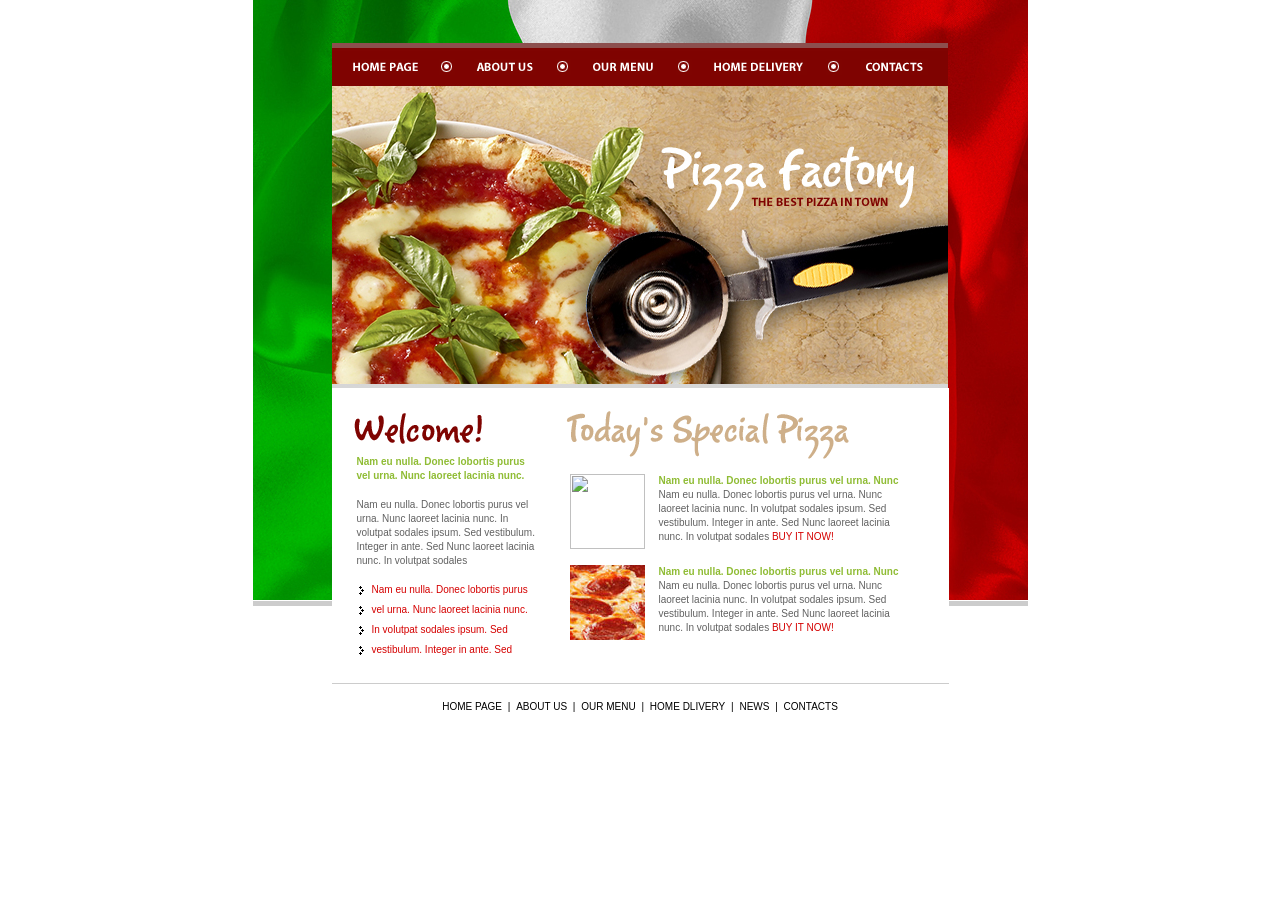
==== src/main/resources/templates/index.html @ cea18099 "problem wirh JPA is solved, add html and security but css doesnt work unfortunately" ====
<!DOCTYPE html>
<html xmlns="http://www.w3.org/1999/xhtml" lang="en" xml:lang="en"
      xmlns:th="http://www.thymeleaf.org">

<head>
<title>Pizza Factory</title>
  <meta charset="UTF-8">
  <meta http-equiv="X-UA-Compatible" content="IE=edge">
  <meta name="viewport" content="width=device-width, initial-scale=1.0">
  <link rel="stylesheet" type="text/css" href="../static/styles/style.css"/>
</head>

<body>
<div id="container">
  <div id="incontainer">
    <div id="header">
      <ul class="menu">
        <li class="btn_1"><a href="/">home page</a></li>
        <li class="line"></li>
        <li class="btn_2"><a href="#">about us</a></li>
        <li class="line"></li>
        <li class="btn_3"><a href="#">our menu</a></li>
        <li class="line"></li>
        <li class="btn_4"><a href="#">home delivery</a></li>
        <li class="line"></li>
        <li class="btn_5"><a href="#">contacts</a></li>
      </ul>
      <img src="../static/images/logo.jpg" width="269" height="80" alt="" id="logo" /> </div>
    <div id="content">
      <div id="leftPan">
        <div id="welcome">
          <h2></h2>
          <p class="headline">Nam eu nulla. Donec lobortis purus vel urna. Nunc laoreet lacinia nunc. </p>
          <p>Nam eu nulla. Donec lobortis purus vel urna. Nunc laoreet lacinia nunc. In volutpat sodales ipsum. Sed vestibulum. Integer in ante. Sed Nunc laoreet lacinia nunc. In volutpat sodales </p>
          <ul>
            <li><a href="#">Nam eu nulla. Donec lobortis purus </a></li>
            <li><a href="#">vel urna. Nunc laoreet lacinia nunc. </a></li>
            <li><a href="#">In volutpat sodales ipsum. Sed </a></li>
            <li><a href="#">vestibulum. Integer in ante. Sed </a></li>
          </ul>
        </div>
      </div>
      <div id="rightPan">
        <div id="special">
          <h2></h2>
          <div class="specialItem"> <img src="https://foodhub.scene7.com/is/image/woolworthsltdprod/2004-easy-pepperoni-pizza:Mobile-1300x1150" width="75" height="75" alt="" />
            <p><span class="headline">Nam eu nulla. Donec lobortis purus vel urna. Nunc </span><br />
              Nam eu nulla. Donec lobortis purus vel urna. Nunc laoreet lacinia nunc. In volutpat sodales ipsum. Sed vestibulum. Integer in ante. Sed Nunc laoreet lacinia nunc. In volutpat sodales <a href="#">BUY IT NOW!</a></p>
            <div class="clear"></div>
          </div>
          <div class="specialItem"> <img src="../static/images/img_pizza-10.jpg" width="75" height="75" alt="" />
            <p><span class="headline">Nam eu nulla. Donec lobortis purus vel urna. Nunc </span><br />
              Nam eu nulla. Donec lobortis purus vel urna. Nunc laoreet lacinia nunc. In volutpat sodales ipsum. Sed vestibulum. Integer in ante. Sed Nunc laoreet lacinia nunc. In volutpat sodales <a href="#">BUY IT NOW!</a></p>
            <div class="clear"></div>
          </div>
        </div>
      </div>
      <div class="clear" id="end"></div>
    </div>
    <div id="footer">
      <p><a href="#">HOME PAGE</a> | <a href="#">ABOUT US</a> | <a href="#">OUR MENU</a> | <a href="#">HOME DLIVERY</a> | <a href="#">NEWS</a> | <a href="#">CONTACTS</a><br/>
    </div>
  </div>
</div>
</body>

</html>
---- src/main/resources/static/styles/style.css ----
/* CSS Document */
body{padding:0px; margin:0px; background:#fff; color:#616161; font:10px/14px Tahoma, sans-serif;}
div, p, ul, h2, h3, h4, img{padding:0px; margin:0px;}
ul{list-style-type:none;}

.clear {clear: both; margin: 0px; height:0}

p a{font:10px/14px Tahoma, sans-serif; color:#d50100; text-decoration:none;}
p a:hover{ color:#000; text-decoration:none;}

.headline{font:10px/14px Tahoma, Geneva, sans-serif; color:#8fbc34; font-weight:bold}

#container{width:775px; position:relative; margin:0 auto; background:url(../images/b_main.jpg) 0 0 no-repeat; padding-top:43px}

#incontainer{width:617px; position:relative; margin:0 auto; background:#fff; }


/* HEADER */

#header{width:617px; height:345px; background: url(../images/b_header.jpg) 0 0 no-repeat; position:relative;}

#header ul.menu{position:absolute; top:16px; left:19px; width:585px}
#header ul.menu li{height:16px; margin-right:19px; float:left}
#header ul.menu li a{height:16px; display:block; text-indent:-20000px; }
#header ul.menu li a:hover{height:16px;}

#header ul.menu li.btn_1 a{width:69px; background:url(../images/btn_1.gif) 0 0 no-repeat; }
#header ul.menu li.btn_1 a:hover{width:69px; background:url(../images/btn_1_over.gif) 0 0 no-repeat;}

#header ul.menu li.btn_2 a{width:62px; background:url(../images/btn_2.gif) 0 0 no-repeat; }
#header ul.menu li.btn_2 a:hover{width:62px; background:url(../images/btn_2_over.gif) 0 0 no-repeat;}

#header ul.menu li.btn_3 a{width:67px; background:url(../images/btn_3.gif) 0 0 no-repeat; }
#header ul.menu li.btn_3 a:hover{width:67px; background:url(../images/btn_3_over.gif) 0 0 no-repeat;}

#header ul.menu li.btn_4 a{width:96px; background:url(../images/btn_4.gif) 0 0 no-repeat; }
#header ul.menu li.btn_4 a:hover{width:96px; background:url(../images/btn_4_over.gif) 0 0 no-repeat;}

#header ul.menu li.btn_5{margin-right:0}
#header ul.menu li.btn_5 a{width:67px; background:url(../images/btn_5.gif) 0 0 no-repeat; }
#header ul.menu li.btn_5 a:hover{width:67px; background:url(../images/btn_5_over.gif) 0 0 no-repeat;}

#header ul.menu li.line{width:16px; background:url(../images/bullet_m.gif) 0 0 no-repeat}

#header img#logo{position:absolute; top:97px; left:323px}

/* content */

#content{width:617px; position:relative}

#leftPan{width:190px; float:left; margin:17px 26px 0 17px; display:inline}
#rightPan{width:346px; float:left; margin:17px 0 0 0;}

#welcome h2{height:45px; position:relative; background:url(../images/h_welcome.gif) 0 0 no-repeat; margin-bottom:5px}
#welcome p{margin-left:8px; margin-bottom:15px}
#welcome ul{width:180px; margin-left:10px}
#welcome ul li{font:10px/14px Tahoma, sans-serif; background:url(../images/arrow.gif) 0 3px no-repeat; padding-left:13px; height:20px;}
#welcome ul li a{color:#d50100; text-decoration:none;}
#welcome ul li a:hover{color:#000; text-decoration:underline;}

#special h2{height:64px; position:relative; background:url(../images/h_pizza.gif) 0 0 no-repeat; margin-bottom:5px}
.specialItem{width:340px; margin:0 0 16px 5px}
.specialItem img{float:left; margin-right:14px}
.specialItem p{float:left; width:250px}

.clear#end{height:20px}


/* footer */


#footer{height:59px; clear:both; width:617px; border-top: #cccccc 1px solid}
#footer p{padding: 15px 0 0 0; font:10px/16px Tahoma, sans-serif; font-weight:normal; text-align:center; color:#000;}
#footer p a{font:10px/16px Tahoma, sans-serif; font-weight:normal; color:#000; text-decoration:none; padding: 0 3px }
#footer p a:hover{text-decoration:underline; color:#000}
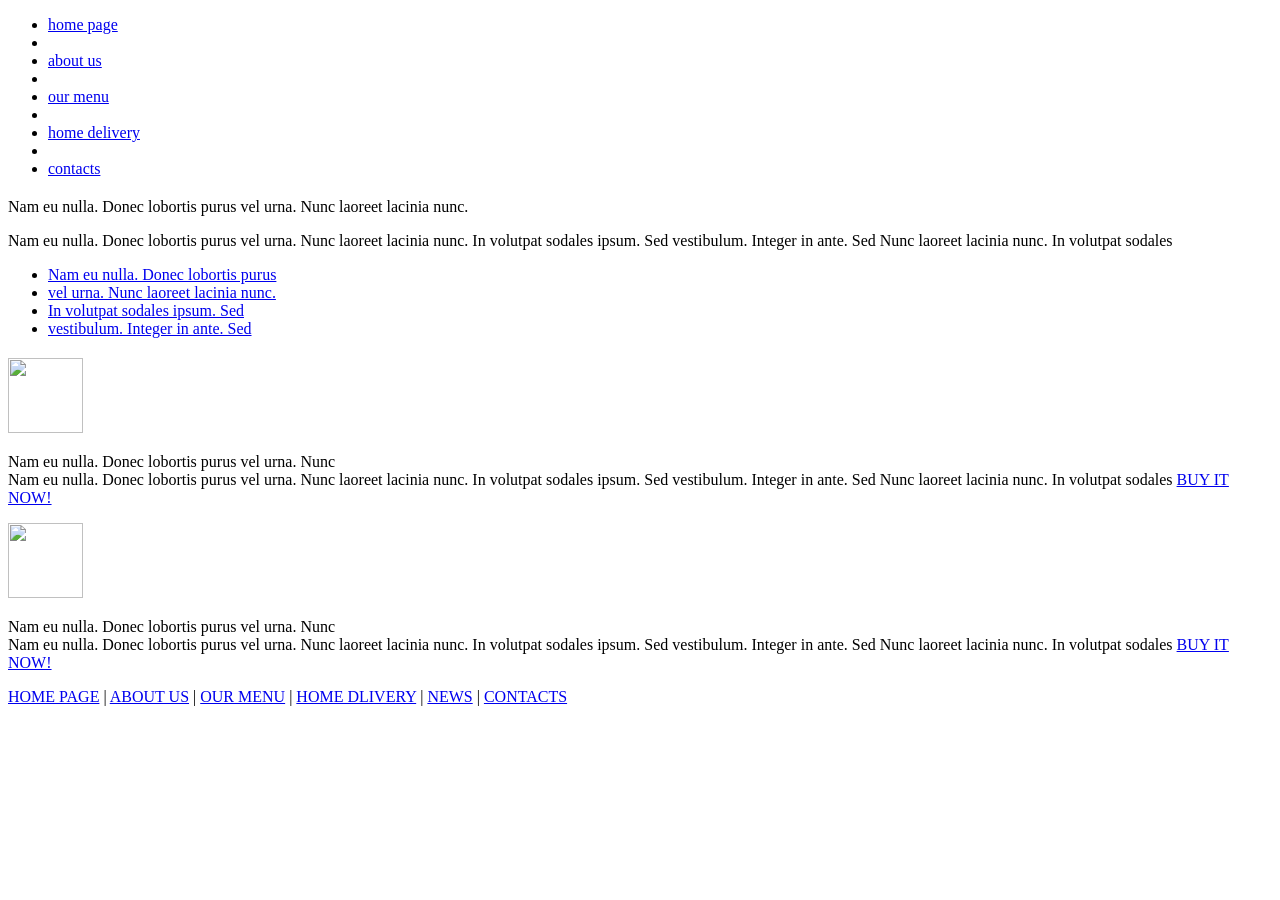
==== commit cc39abcf: "Solved problems with css and redirection. Add table for admin. Next step: improve admin potential" ====
--- a/src/main/resources/templates/index.html
+++ b/src/main/resources/templates/index.html
@@ -3,64 +3,75 @@
       xmlns:th="http://www.thymeleaf.org">
 
 <head>
-<title>Pizza Factory</title>
-  <meta charset="UTF-8">
-  <meta http-equiv="X-UA-Compatible" content="IE=edge">
-  <meta name="viewport" content="width=device-width, initial-scale=1.0">
-  <link rel="stylesheet" type="text/css" href="../static/styles/style.css"/>
+    <title>Pizza Main</title>
+    <meta charset="UTF-8">
+    <meta http-equiv="X-UA-Compatible" content="IE=edge">
+    <meta name="viewport" content="width=device-width, initial-scale=1.0">
+    <link rel="stylesheet" type="text/css" media="all" href="styles/style.css"/>
 </head>
 
 <body>
 <div id="container">
-  <div id="incontainer">
-    <div id="header">
-      <ul class="menu">
-        <li class="btn_1"><a href="/">home page</a></li>
-        <li class="line"></li>
-        <li class="btn_2"><a href="#">about us</a></li>
-        <li class="line"></li>
-        <li class="btn_3"><a href="#">our menu</a></li>
-        <li class="line"></li>
-        <li class="btn_4"><a href="#">home delivery</a></li>
-        <li class="line"></li>
-        <li class="btn_5"><a href="#">contacts</a></li>
-      </ul>
-      <img src="../static/images/logo.jpg" width="269" height="80" alt="" id="logo" /> </div>
-    <div id="content">
-      <div id="leftPan">
-        <div id="welcome">
-          <h2></h2>
-          <p class="headline">Nam eu nulla. Donec lobortis purus vel urna. Nunc laoreet lacinia nunc. </p>
-          <p>Nam eu nulla. Donec lobortis purus vel urna. Nunc laoreet lacinia nunc. In volutpat sodales ipsum. Sed vestibulum. Integer in ante. Sed Nunc laoreet lacinia nunc. In volutpat sodales </p>
-          <ul>
-            <li><a href="#">Nam eu nulla. Donec lobortis purus </a></li>
-            <li><a href="#">vel urna. Nunc laoreet lacinia nunc. </a></li>
-            <li><a href="#">In volutpat sodales ipsum. Sed </a></li>
-            <li><a href="#">vestibulum. Integer in ante. Sed </a></li>
-          </ul>
+    <div id="incontainer">
+        <div id="header">
+            <ul class="menu">
+                <li class="btn_1"><a href="/">home page</a></li>
+                <li class="line"></li>
+                <li class="btn_2"><a href="#">about us</a></li>
+                <li class="line"></li>
+                <li class="btn_3"><a href="#">our menu</a></li>
+                <li class="line"></li>
+                <li class="btn_4"><a href="#">home delivery</a></li>
+                <li class="line"></li>
+                <li class="btn_5"><a href="#">contacts</a></li>
+            </ul>
+<!--            <img th:each="pizza : ${element.value}" th:src="@{/pizza/{pizzaId}(pizzaId=${pizza.picture})}"-->
+<!--            width="269" height="80" alt="" id="logo"/>-->
         </div>
-      </div>
-      <div id="rightPan">
-        <div id="special">
-          <h2></h2>
-          <div class="specialItem"> <img src="https://foodhub.scene7.com/is/image/woolworthsltdprod/2004-easy-pepperoni-pizza:Mobile-1300x1150" width="75" height="75" alt="" />
-            <p><span class="headline">Nam eu nulla. Donec lobortis purus vel urna. Nunc </span><br />
-              Nam eu nulla. Donec lobortis purus vel urna. Nunc laoreet lacinia nunc. In volutpat sodales ipsum. Sed vestibulum. Integer in ante. Sed Nunc laoreet lacinia nunc. In volutpat sodales <a href="#">BUY IT NOW!</a></p>
-            <div class="clear"></div>
-          </div>
-          <div class="specialItem"> <img src="../static/images/img_pizza-10.jpg" width="75" height="75" alt="" />
-            <p><span class="headline">Nam eu nulla. Donec lobortis purus vel urna. Nunc </span><br />
-              Nam eu nulla. Donec lobortis purus vel urna. Nunc laoreet lacinia nunc. In volutpat sodales ipsum. Sed vestibulum. Integer in ante. Sed Nunc laoreet lacinia nunc. In volutpat sodales <a href="#">BUY IT NOW!</a></p>
-            <div class="clear"></div>
-          </div>
+        <div id="content">
+            <div id="leftPan">
+                <div id="welcome">
+                    <h2></h2>
+                    <p class="headline">Nam eu nulla. Donec lobortis purus vel urna. Nunc laoreet lacinia nunc. </p>
+                    <p>Nam eu nulla. Donec lobortis purus vel urna. Nunc laoreet lacinia nunc. In volutpat sodales
+                        ipsum. Sed vestibulum. Integer in ante. Sed Nunc laoreet lacinia nunc. In volutpat sodales </p>
+                    <ul>
+                        <li><a href="#">Nam eu nulla. Donec lobortis purus </a></li>
+                        <li><a href="#">vel urna. Nunc laoreet lacinia nunc. </a></li>
+                        <li><a href="#">In volutpat sodales ipsum. Sed </a></li>
+                        <li><a href="#">vestibulum. Integer in ante. Sed </a></li>
+                    </ul>
+                </div>
+            </div>
+            <div id="rightPan">
+                <div id="special">
+                    <h2></h2>
+                    <div class="specialItem"><img
+                            src="images/img_pizza.jpg"
+                            width="75" height="75" alt=""/>
+                        <p><span class="headline">Nam eu nulla. Donec lobortis purus vel urna. Nunc </span><br/>
+                            Nam eu nulla. Donec lobortis purus vel urna. Nunc laoreet lacinia nunc. In volutpat sodales
+                            ipsum. Sed vestibulum. Integer in ante. Sed Nunc laoreet lacinia nunc. In volutpat sodales
+                            <a href="#">BUY IT NOW!</a></p>
+                        <div class="clear"></div>
+                    </div>
+                    <div class="specialItem"><img src="images/img_pizza-10.jpg" width="75" height="75"
+                                                  alt=""/>
+                        <p><span class="headline">Nam eu nulla. Donec lobortis purus vel urna. Nunc </span><br/>
+                            Nam eu nulla. Donec lobortis purus vel urna. Nunc laoreet lacinia nunc. In volutpat sodales
+                            ipsum. Sed vestibulum. Integer in ante. Sed Nunc laoreet lacinia nunc. In volutpat sodales
+                            <a href="#">BUY IT NOW!</a></p>
+                        <div class="clear"></div>
+                    </div>
+                </div>
+            </div>
+            <div class="clear" id="end"></div>
         </div>
-      </div>
-      <div class="clear" id="end"></div>
+        <div id="footer">
+            <p><a href="#">HOME PAGE</a> | <a href="#">ABOUT US</a> | <a href="#">OUR MENU</a> | <a href="#">HOME
+                DLIVERY</a> | <a href="#">NEWS</a> | <a href="#">CONTACTS</a><br/>
+        </div>
     </div>
-    <div id="footer">
-      <p><a href="#">HOME PAGE</a> | <a href="#">ABOUT US</a> | <a href="#">OUR MENU</a> | <a href="#">HOME DLIVERY</a> | <a href="#">NEWS</a> | <a href="#">CONTACTS</a><br/>
-    </div>
-  </div>
 </div>
 </body>
 
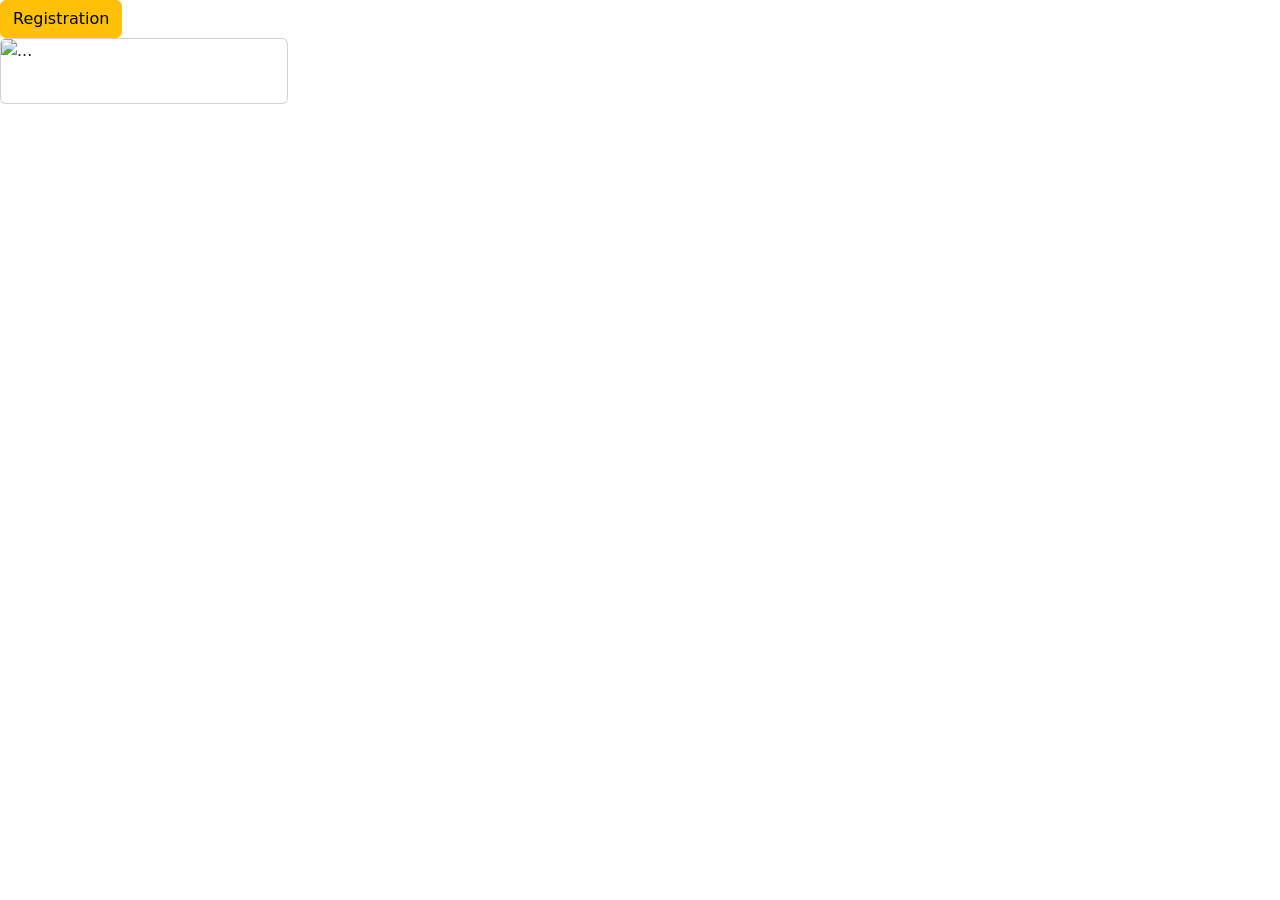
==== commit 10ba0512: "Some new modifications" ====
--- a/src/main/resources/templates/index.html
+++ b/src/main/resources/templates/index.html
@@ -4,75 +4,51 @@
 
 <head>
     <title>Pizza Main</title>
-    <meta charset="UTF-8">
-    <meta http-equiv="X-UA-Compatible" content="IE=edge">
-    <meta name="viewport" content="width=device-width, initial-scale=1.0">
-    <link rel="stylesheet" type="text/css" media="all" href="styles/style.css"/>
+    <meta charset="utf-8">
+    <meta name="viewport" content="width=device-width, initial-scale=1">
+    <link href="https://cdn.jsdelivr.net/npm/bootstrap@5.2.3/dist/css/bootstrap.min.css" rel="stylesheet"
+          integrity="sha384-rbsA2VBKQhggwzxH7pPCaAqO46MgnOM80zW1RWuH61DGLwZJEdK2Kadq2F9CUG65" crossorigin="anonymous">
 </head>
 
 <body>
-<div id="container">
-    <div id="incontainer">
-        <div id="header">
-            <ul class="menu">
-                <li class="btn_1"><a href="/">home page</a></li>
-                <li class="line"></li>
-                <li class="btn_2"><a href="#">about us</a></li>
-                <li class="line"></li>
-                <li class="btn_3"><a href="#">our menu</a></li>
-                <li class="line"></li>
-                <li class="btn_4"><a href="#">home delivery</a></li>
-                <li class="line"></li>
-                <li class="btn_5"><a href="#">contacts</a></li>
-            </ul>
-<!--            <img th:each="pizza : ${element.value}" th:src="@{/pizza/{pizzaId}(pizzaId=${pizza.picture})}"-->
-<!--            width="269" height="80" alt="" id="logo"/>-->
-        </div>
-        <div id="content">
-            <div id="leftPan">
-                <div id="welcome">
-                    <h2></h2>
-                    <p class="headline">Nam eu nulla. Donec lobortis purus vel urna. Nunc laoreet lacinia nunc. </p>
-                    <p>Nam eu nulla. Donec lobortis purus vel urna. Nunc laoreet lacinia nunc. In volutpat sodales
-                        ipsum. Sed vestibulum. Integer in ante. Sed Nunc laoreet lacinia nunc. In volutpat sodales </p>
-                    <ul>
-                        <li><a href="#">Nam eu nulla. Donec lobortis purus </a></li>
-                        <li><a href="#">vel urna. Nunc laoreet lacinia nunc. </a></li>
-                        <li><a href="#">In volutpat sodales ipsum. Sed </a></li>
-                        <li><a href="#">vestibulum. Integer in ante. Sed </a></li>
-                    </ul>
-                </div>
+
+<button type="button" class="btn btn-warning" th:onclick="|location.href='@{user}'|">
+    Registration
+</button>
+
+<div class="row row-cols-1 row-cols-md-3 g-4">
+    <div th:each="pizza : ${menu}" class="col">
+        <div class="card" style="max-width: 18rem;">
+            <img th:src="@{'/image/' + ${pizza.picture}}" class="card-img-top" alt="...">
+            <div class="card-body">
+                <h5 th:text="${pizza.name}" class="card-title"></h5>
+                <p th:text="${pizza.ingredients}" class="card-text"></p>
             </div>
-            <div id="rightPan">
-                <div id="special">
-                    <h2></h2>
-                    <div class="specialItem"><img
-                            src="images/img_pizza.jpg"
-                            width="75" height="75" alt=""/>
-                        <p><span class="headline">Nam eu nulla. Donec lobortis purus vel urna. Nunc </span><br/>
-                            Nam eu nulla. Donec lobortis purus vel urna. Nunc laoreet lacinia nunc. In volutpat sodales
-                            ipsum. Sed vestibulum. Integer in ante. Sed Nunc laoreet lacinia nunc. In volutpat sodales
-                            <a href="#">BUY IT NOW!</a></p>
-                        <div class="clear"></div>
-                    </div>
-                    <div class="specialItem"><img src="images/img_pizza-10.jpg" width="75" height="75"
-                                                  alt=""/>
-                        <p><span class="headline">Nam eu nulla. Donec lobortis purus vel urna. Nunc </span><br/>
-                            Nam eu nulla. Donec lobortis purus vel urna. Nunc laoreet lacinia nunc. In volutpat sodales
-                            ipsum. Sed vestibulum. Integer in ante. Sed Nunc laoreet lacinia nunc. In volutpat sodales
-                            <a href="#">BUY IT NOW!</a></p>
-                        <div class="clear"></div>
-                    </div>
-                </div>
-            </div>
-            <div class="clear" id="end"></div>
-        </div>
-        <div id="footer">
-            <p><a href="#">HOME PAGE</a> | <a href="#">ABOUT US</a> | <a href="#">OUR MENU</a> | <a href="#">HOME
-                DLIVERY</a> | <a href="#">NEWS</a> | <a href="#">CONTACTS</a><br/>
         </div>
     </div>
 </div>
+
+<!--<div th:each="element : ${map}">-->
+<!--    <p th:text="${element.key.name}">-->
+<!--    <div>-->
+<!--        <a th:each="pizza : ${element.value}" href="#" class="pizza">-->
+<!--            <div class="row row-cols-1 row-cols-md-2 g-4">-->
+<!--                <div class="col">-->
+<!--                    <div class="card">-->
+<!--                        <img th:src="@{'/image/' + ${pizza.picture}}" class="card-img-top" alt="...">-->
+<!--                        <div class="card-body">-->
+<!--                            <h5 th:text="${pizza.name}" class="card-title"></h5>-->
+<!--                            <p th:text="${pizza.ingredients}" class="card-text"></p>-->
+<!--                        </div>-->
+<!--                    </div>-->
+<!--                </div>-->
+<!--            </div>-->
+<!--        </a>-->
+<!--    </div>-->
+<!--</div>-->
+<script src="https://cdn.jsdelivr.net/npm/bootstrap@5.2.3/dist/js/bootstrap.bundle.min.js"
+        integrity="sha384-kenU1KFdBIe4zVF0s0G1M5b4hcpxyD9F7jL+jjXkk+Q2h455rYXK/7HAuoJl+0I4"
+        crossorigin="anonymous"></script>
 </body>
 
 </html>
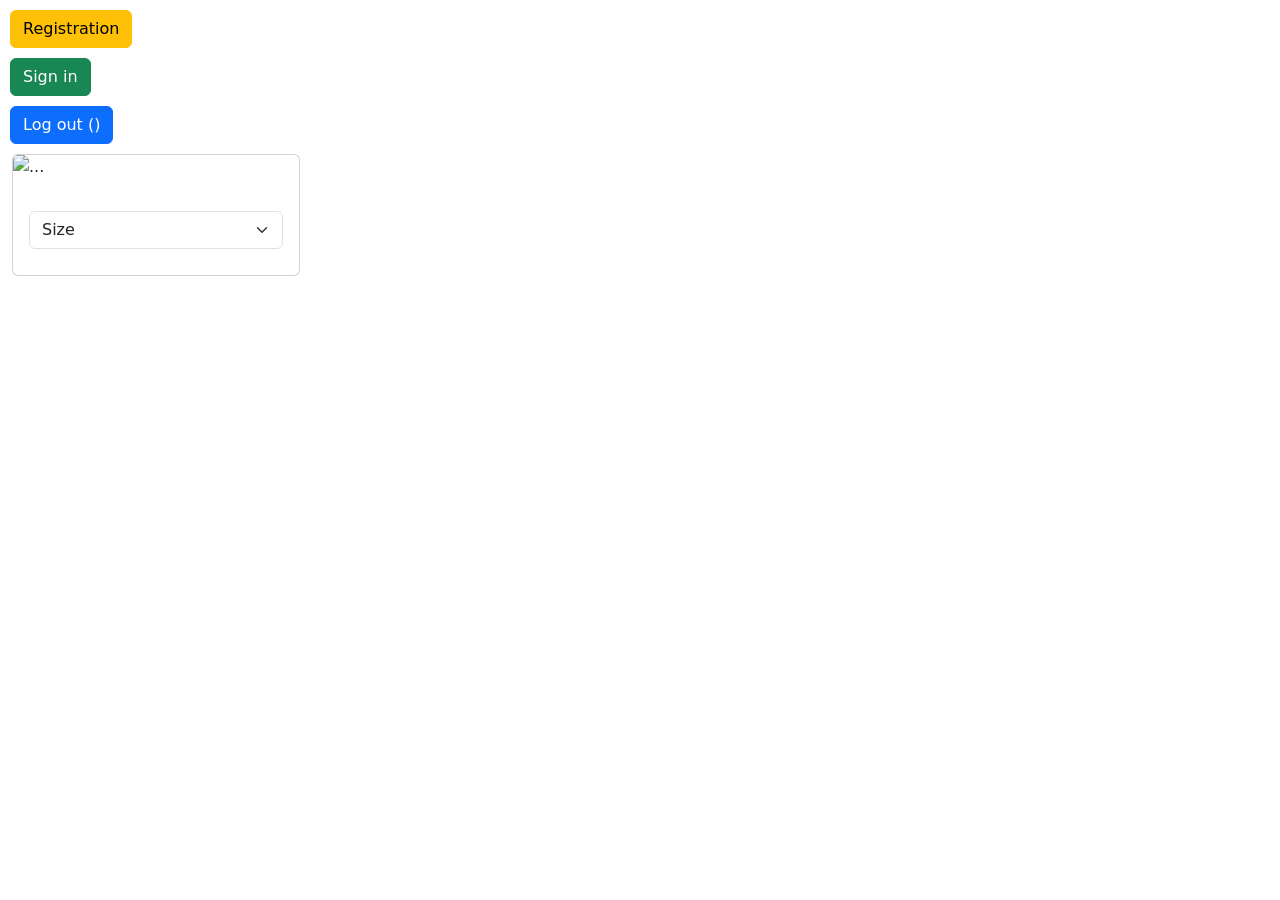
==== commit 16613262: "Some new modifications. Doesn't work auto login((" ====
--- a/src/main/resources/templates/index.html
+++ b/src/main/resources/templates/index.html
@@ -1,6 +1,7 @@
 <!DOCTYPE html>
 <html xmlns="http://www.w3.org/1999/xhtml" lang="en" xml:lang="en"
-      xmlns:th="http://www.thymeleaf.org">
+      xmlns:th="http://www.thymeleaf.org"
+      xmlns:sec="http://www.thymeleaf.org/extras/spring-security">
 
 <head>
     <title>Pizza Main</title>
@@ -12,40 +13,44 @@
 
 <body>
 
-<button type="button" class="btn btn-warning" th:onclick="|location.href='@{user}'|">
+<div>
+<button type="button" class="btn btn-warning" th:onclick="|location.href='@{registration}'|" style="margin-left:10px; margin-top: 10px">
     Registration
 </button>
+</div>
 
-<div class="row row-cols-1 row-cols-md-3 g-4">
+<div>
+<button type="button" class="btn btn-success" th:onclick="|location.href='@{login}'|" style="margin-left:10px; margin-top: 10px">
+    Sign in
+</button>
+</div>
+
+<!--<div sec:authorize="hasAnyRole('ROLE_USER', 'ROLE_ADMIN')">-->
+<div sec:authorize="isAuthenticated()">
+    <button type="button" class="btn btn-primary" th:onclick="|location.href='@{logout}'|" style="margin-left:10px; margin-top: 10px">
+        Log out (<span sec:authentication="name"></span>)
+    </button>
+</div>
+
+<div class="row" style="justify-content: space-around; margin: auto; margin-top: 10px">
     <div th:each="pizza : ${menu}" class="col">
         <div class="card" style="max-width: 18rem;">
             <img th:src="@{'/image/' + ${pizza.picture}}" class="card-img-top" alt="...">
             <div class="card-body">
                 <h5 th:text="${pizza.name}" class="card-title"></h5>
                 <p th:text="${pizza.ingredients}" class="card-text"></p>
+                <select class="form-select" aria-label="Default select example">
+                    <option selected>Size</option>
+                    <option value="1">Small</option>
+                    <option value="2">Medium</option>
+                    <option value="3">Big</option>
+                </select>
+                <p th:text="${pizza.price} + ' Euro'" class="card-text" style="font-weight: bold; margin-top: 10px"></p>
             </div>
         </div>
     </div>
 </div>
 
-<!--<div th:each="element : ${map}">-->
-<!--    <p th:text="${element.key.name}">-->
-<!--    <div>-->
-<!--        <a th:each="pizza : ${element.value}" href="#" class="pizza">-->
-<!--            <div class="row row-cols-1 row-cols-md-2 g-4">-->
-<!--                <div class="col">-->
-<!--                    <div class="card">-->
-<!--                        <img th:src="@{'/image/' + ${pizza.picture}}" class="card-img-top" alt="...">-->
-<!--                        <div class="card-body">-->
-<!--                            <h5 th:text="${pizza.name}" class="card-title"></h5>-->
-<!--                            <p th:text="${pizza.ingredients}" class="card-text"></p>-->
-<!--                        </div>-->
-<!--                    </div>-->
-<!--                </div>-->
-<!--            </div>-->
-<!--        </a>-->
-<!--    </div>-->
-<!--</div>-->
 <script src="https://cdn.jsdelivr.net/npm/bootstrap@5.2.3/dist/js/bootstrap.bundle.min.js"
         integrity="sha384-kenU1KFdBIe4zVF0s0G1M5b4hcpxyD9F7jL+jjXkk+Q2h455rYXK/7HAuoJl+0I4"
         crossorigin="anonymous"></script>
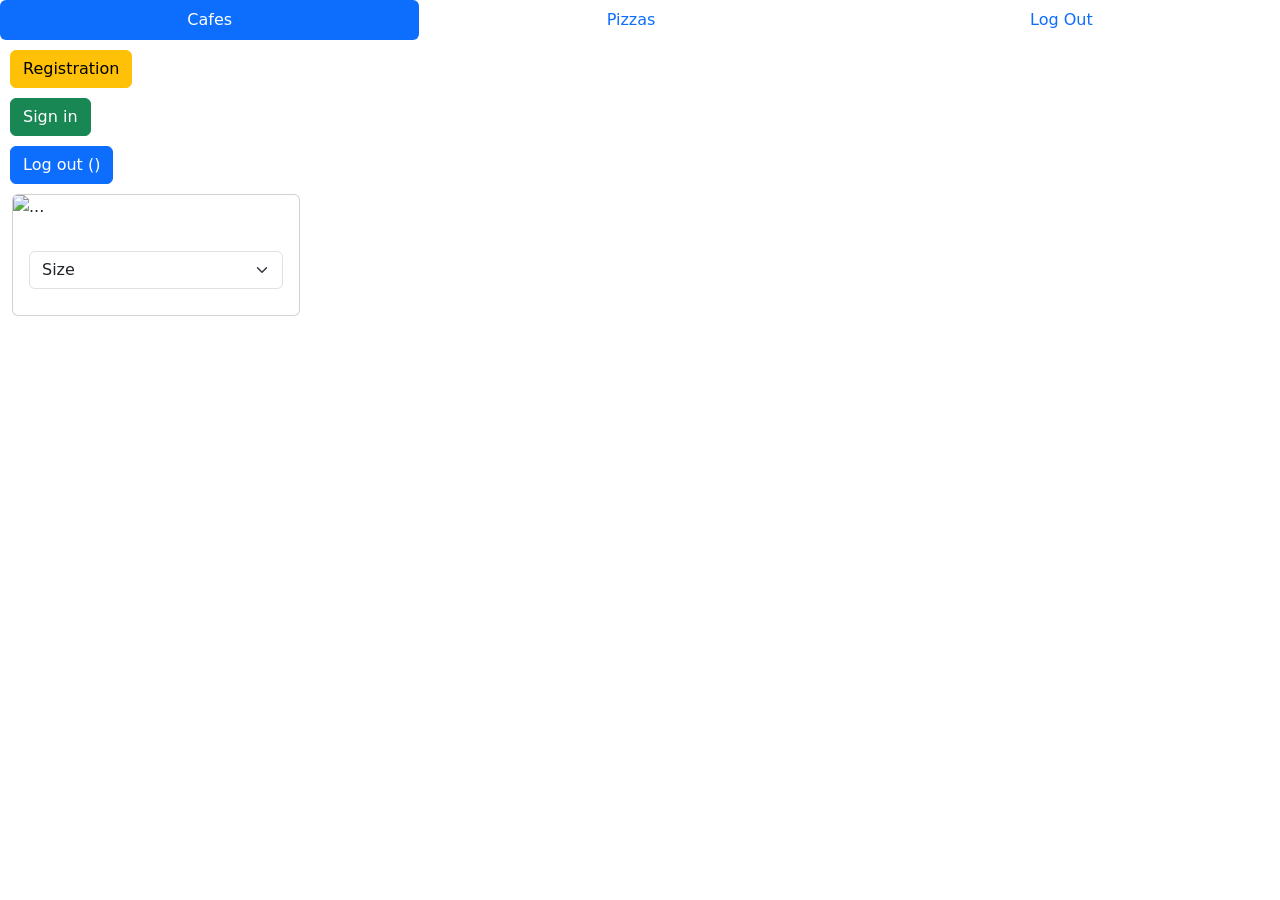
==== commit 8be26e6e: "Modal window works. Soon I will finish Junit tests and start to make readme etc." ====
--- a/src/main/resources/templates/index.html
+++ b/src/main/resources/templates/index.html
@@ -12,6 +12,12 @@
 </head>
 
 <body>
+
+<nav sec:authorize="hasRole('ROLE_ADMIN')" class="nav nav-pills nav-fill">
+    <a class="nav-link active" aria-current="page" th:href="@{/cafes}">Cafes</a>
+    <a class="nav-link" th:href="@{/pizzas}">Pizzas</a>
+    <a class="nav-link" th:href="@{/logout}">Log Out</a>
+</nav>
 
 <div>
 <button type="button" class="btn btn-warning" th:onclick="|location.href='@{registration}'|" style="margin-left:10px; margin-top: 10px">
